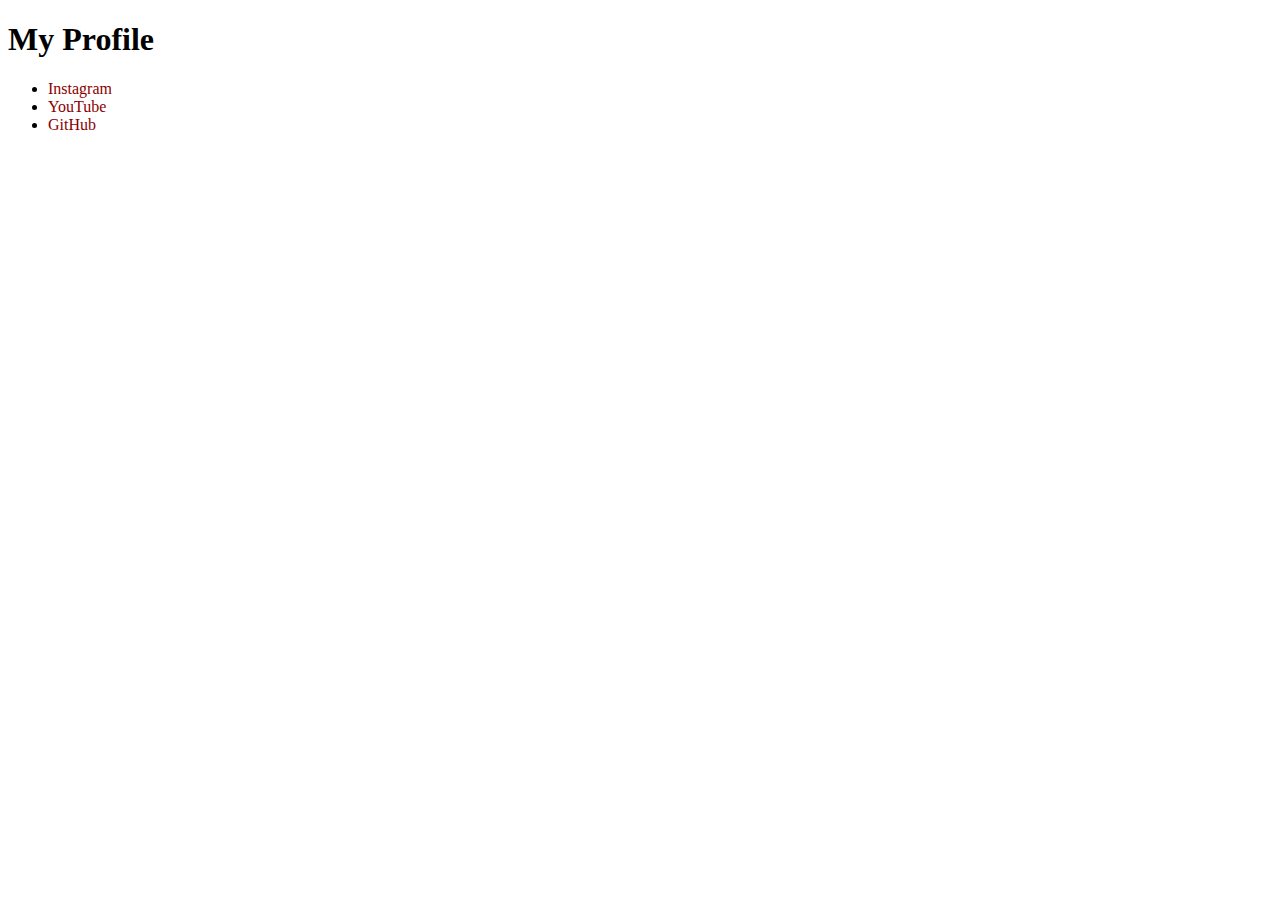
==== about.html @ 6cb75ff4 "Add files via upload" ====
<!DOCTYPE html>
<html lang="en">
  <head>
    <meta charset="UTF-8" />
    <meta name="viewport" content="width=device-width, initial-scale=1.0" />
    <title>My Profile</title>
    <link rel="stylesheet" href="style.css">
  </head>
  <body>
    <div class="container">
        <h1>My Profile</h1>
      <ul>
        <li><a href="https://www.instagram.com/w0pal/">Instagram</a></li>
        <li><a href="https://www.youtube.com/channel/UCKkTHj_f4jyW-CZGMkftRfw">YouTube</a</li>
        <li><a href="https://github.com/w0pal">GitHub</a></li>
      </ul>
    </div>
  </body>
</html>
---- style.css ----
a {
    text-decoration: none;
    color: darkred;
}

a:hover {
    text-decoration: underline;
}
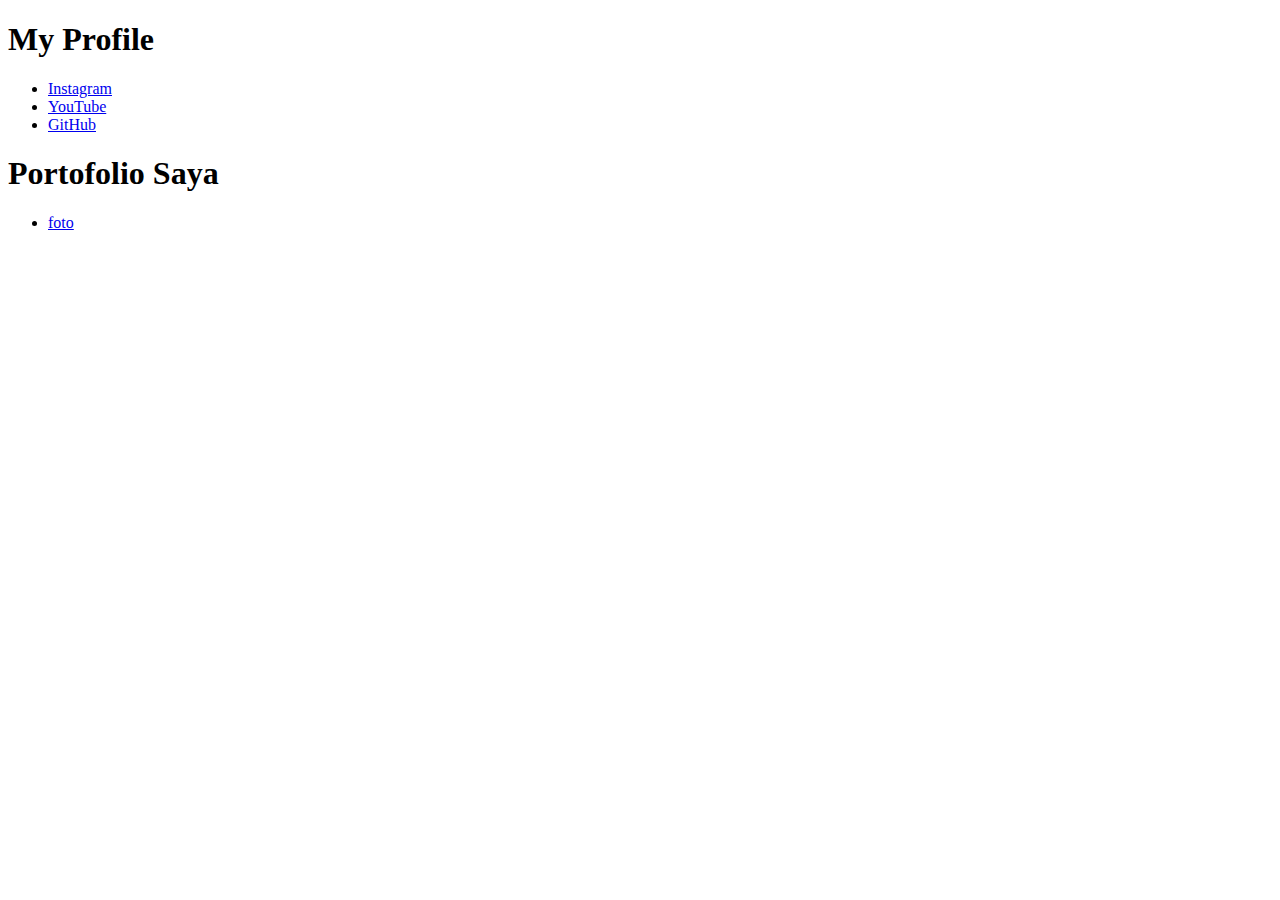
==== commit f43d9d4d: "Add files via upload" ====
--- a/about.html
+++ b/about.html
@@ -4,10 +4,9 @@
     <meta charset="UTF-8" />
     <meta name="viewport" content="width=device-width, initial-scale=1.0" />
     <title>My Profile</title>
-    <link rel="stylesheet" href="style.css">
   </head>
   <body>
-    <div class="container">
+    <div class="profile">
         <h1>My Profile</h1>
       <ul>
         <li><a href="https://www.instagram.com/w0pal/">Instagram</a></li>
@@ -15,5 +14,12 @@
         <li><a href="https://github.com/w0pal">GitHub</a></li>
       </ul>
     </div>
+
+    <div class="portfolio">
+      <h1>Portofolio Saya</h1>
+      <ul>
+        <li><a href="https://drive.google.com/drive/folders/1--oJ4VEgk0GwGHhW_eRlQq8mFZoxI-ed">foto</a></li>
+      </ul>
+    </div>
   </body>
 </html>
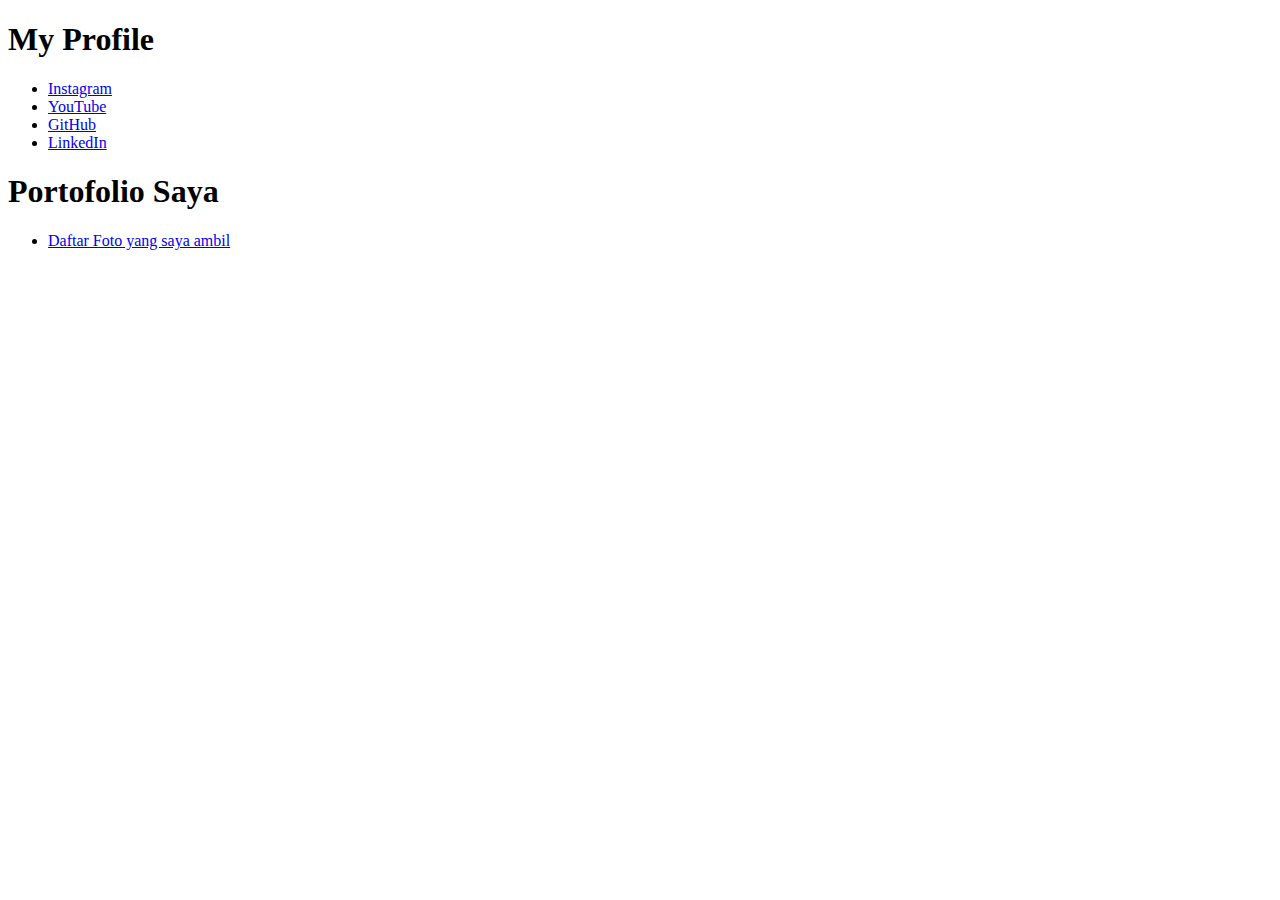
==== commit 73be3740: "Add files via upload" ====
--- a/about.html
+++ b/about.html
@@ -12,13 +12,14 @@
         <li><a href="https://www.instagram.com/w0pal/">Instagram</a></li>
         <li><a href="https://www.youtube.com/channel/UCKkTHj_f4jyW-CZGMkftRfw">YouTube</a</li>
         <li><a href="https://github.com/w0pal">GitHub</a></li>
+        <li><a href="https://www.linkedin.com/in/w0pal">LinkedIn</a></li>
       </ul>
     </div>
 
     <div class="portfolio">
       <h1>Portofolio Saya</h1>
       <ul>
-        <li><a href="https://drive.google.com/drive/folders/1--oJ4VEgk0GwGHhW_eRlQq8mFZoxI-ed">foto</a></li>
+        <li><a href="https://drive.google.com/drive/folders/1--oJ4VEgk0GwGHhW_eRlQq8mFZoxI-ed">Daftar Foto yang saya ambil</a></li>
       </ul>
     </div>
   </body>
